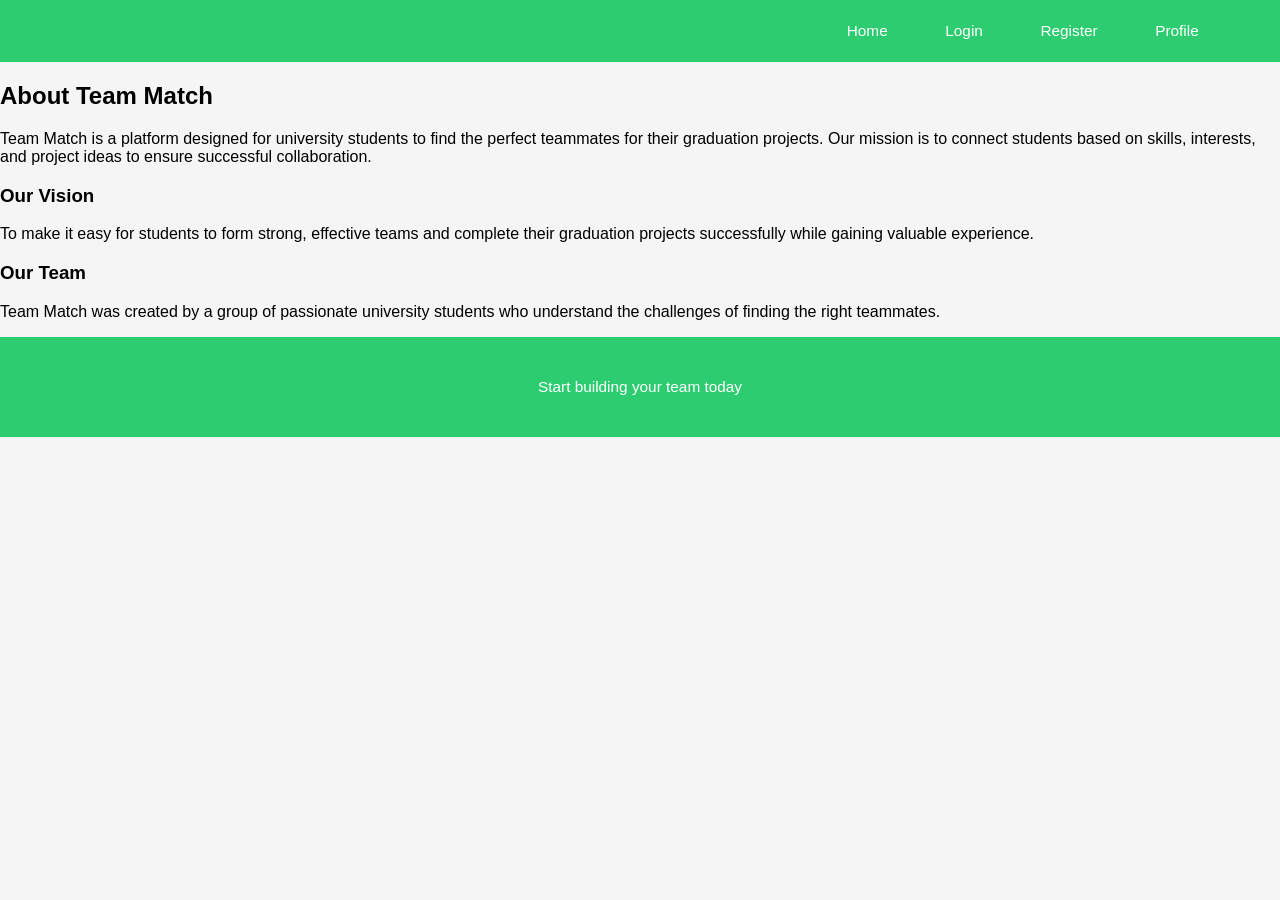
==== about.html @ b672a6bc "fix empty files" ====
<!DOCTYPE html>
<html lang="en">
<head>
<meta charset="UTF-8">
<title>About - Team Match</title>
<link rel="stylesheet" href="style.css">
</head>
<body>


<nav class="navbar">
  <a href="home.html">Home</a>
  <a href="login.html">Login</a>
  <a href="register.html">Register</a>
  <a href="profile.html">Profile</a>
</nav>


<section class="about-full">

  <div class="about-content">
    <h2>About Team Match</h2>
    <p>
      Team Match is a platform designed for university students to find the perfect teammates 
      for their graduation projects. Our mission is to connect students based on skills, 
      interests, and project ideas to ensure successful collaboration.
    </p>

    <h3>Our Vision</h3>
    <p>
      To make it easy for students to form strong, effective teams and complete their graduation projects 
      successfully while gaining valuable experience.
    </p>

    <h3>Our Team</h3>
    <p>
      Team Match was created by a group of passionate university students who understand the challenges 
      of finding the right teammates.
    </p>
  </div>

</section>

<footer>
  <p>Start building your team today </p>
</footer>

</body>
</html>
</html>
---- style.css ----
body {
  margin: 0;
  font-family: Arial;
  background: #f5f5f5;
}


.navbar {
  background: #2ecc71;
  padding: 1% 5%;
  display: flex;
  justify-content: flex-end;
  align-items: center;
  gap: 2%;
}

.navbar a {
  color: white;
  text-decoration: none;
  padding: 0.8% 1.5%;
  border-radius: 0.5vw;
  font-size: 1.2vw;
  transition: background 0.3s;
}

.navbar a:hover {
  background: #27ae60;
}


header {
  background: white;
  padding: 2% 5%;
  box-shadow: 0 0.2vw 0.5vw rgba(0,0,0,0.1);
}

.logo {
  text-decoration: none;
}

.logo h1 {
  color: #2ecc71;
  font-size: 2.5vw;
  border-left: 0.5vw solid #27ae60;
  padding-left: 1%;
}


.hero {
  text-align: center;
  padding: 10% 5%;
  background: #2ecc71;
  color: white;
}

.hero h2 {
  font-size: 3.5vw;
}

.hero p {
  font-size: 1.5vw;
  margin: 2% 0;
}

.hero .btn-main,
.hero .btn-secondary {
  padding: 1% 2%;
  margin: 1%;
  border-radius: 0.5vw;
  text-decoration: none;
  font-size: 1.2vw;
  display: inline-block;
}

.hero .btn-main {
  background: white;
  color: #2ecc71;
}

.hero .btn-secondary {
  background: #27ae60;
  color: white;
}


.options {
  text-align: center;
  padding: 5% 2%;
}

.options h2 {
  font-size: 2.5vw;
  margin-bottom: 2%;
}

.option-btn {
  display: inline-block;
  margin: 1%;
  padding: 1% 2%;
  background: #2ecc71;
  color: white;
  text-decoration: none;
  border-radius: 0.5vw;
  font-size: 1.2vw;
  transition: background 0.3s;
}

.option-btn:hover {
  background: #27ae60;
}


.steps {
  display: flex;
  justify-content: space-around;
  padding: 5%;
  background: white;
}

.step {
  width: 30%;
  text-align: center;
}

.step h3 {
  font-size: 1.8vw;
}

.step p {
  font-size: 1.2vw;
}


.features {
  text-align: center;
  padding: 5%;
}

.features h2 {
  font-size: 2.5vw;
  margin-bottom: 2%;
}

.feature-box {
  display: inline-block;
  width: 20%;
  margin: 1%;
  padding: 2%;
  background: white;
  border-radius: 1vw;
  box-shadow: 0 0.2vw 0.5vw rgba(0,0,0,0.1);
}

.feature-box h3 {
  font-size: 1.5vw;
}

.feature-box p {
  font-size: 1.1vw;
}


footer {
  text-align: center;
  padding: 2%;
  background: #2ecc71;
  color: white;
  font-size: 1.2vw;
}


@media (max-width: 768px) {

  .navbar {
    flex-direction: column;
    gap: 3%;
    padding: 2%;
  }

  .navbar a {
    font-size: 3vw;
    padding: 2% 4%;
  }

  .logo h1 {
    font-size: 6vw;
  }

  .hero h2 {
    font-size: 6vw;
  }

  .hero p {
    font-size: 3.5vw;
  }

  .hero .btn-main,
  .hero .btn-secondary {
    font-size: 3vw;
    padding: 2% 4%;
  }

  .options h2 {
    font-size: 5vw;
  }

  .option-btn {
    font-size: 3vw;
    padding: 2% 4%;
  }

  .steps {
    flex-direction: column;
    align-items: center;
  }

  .step {
    width: 80%;
    margin-bottom: 5%;
  }

  .step h3 {
    font-size: 4vw;
  }

  .step p {
    font-size: 3vw;
  }

  .feature-box {
    width: 80%;
  }

  .feature-box h3 {
    font-size: 4vw;
  }

  .feature-box p {
    font-size: 3vw;
  }

  footer {
    font-size: 3vw;
  }
}
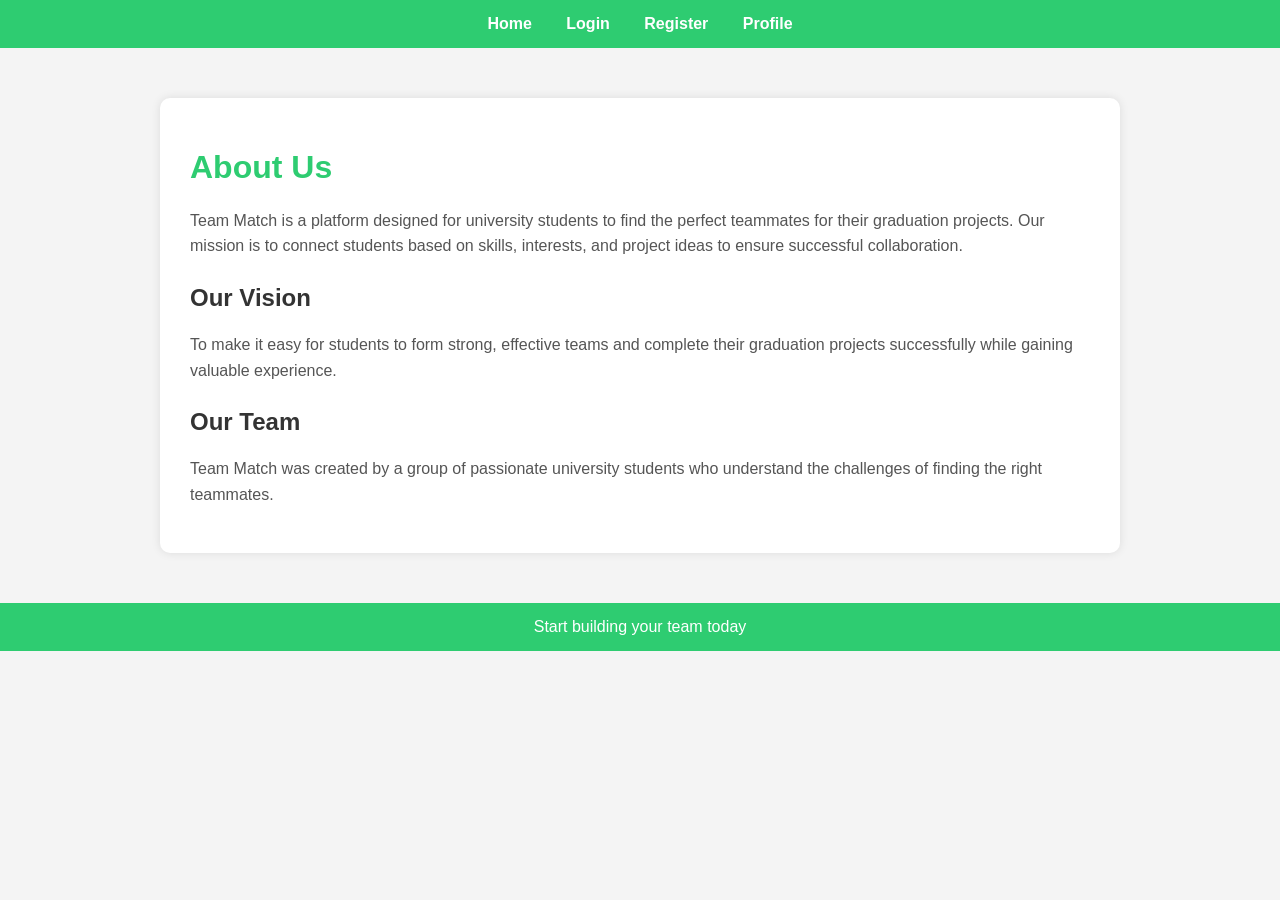
==== commit 6e8ff694: "update about page" ====
--- a/about.html
+++ b/about.html
@@ -1,50 +1,95 @@
 <!DOCTYPE html>
 <html lang="en">
 <head>
-<meta charset="UTF-8">
-<title>About - Team Match</title>
-<link rel="stylesheet" href="style.css">
+  <meta charset="UTF-8">
+  <title>About Us</title>
+
+  <style>
+    body {
+      margin: 0;
+      font-family: Arial, sans-serif;
+      background: #f4f4f4;
+    }
+
+
+    .navbar {
+      background: #2ecc71;
+      padding: 15px;
+      text-align: center;
+    }
+
+    .navbar a {
+      color: white;
+      text-decoration: none;
+      margin: 0 15px;
+      font-weight: bold;
+    }
+
+  
+    .container {
+      max-width: 900px;
+      margin: 50px auto;
+      background: white;
+      padding: 30px;
+      border-radius: 10px;
+      box-shadow: 0 0 10px rgba(0,0,0,0.1);
+    }
+
+    h1 {
+      color: #2ecc71;
+    }
+
+    h2 {
+      color: #333;
+      margin-top: 25px;
+    }
+
+    p {
+      line-height: 1.6;
+      color: #555;
+    }
+
+
+    footer {
+      text-align: center;
+      padding: 15px;
+      background: #2ecc71;
+      color: white;
+      margin-top: 50px;
+    }
+  </style>
 </head>
+
 <body>
 
+  <div class="navbar">
+    <a href="home.html">Home</a>
+    <a href="login.html">Login</a>
+    <a href="register.html">Register</a>
+    <a href="profile.html">Profile</a>
+  </div>
 
-<nav class="navbar">
-  <a href="home.html">Home</a>
-  <a href="login.html">Login</a>
-  <a href="register.html">Register</a>
-  <a href="profile.html">Profile</a>
-</nav>
+  <div class="container">
+    <h1>About Us</h1>
 
-
-<section class="about-full">
-
-  <div class="about-content">
-    <h2>About Team Match</h2>
     <p>
-      Team Match is a platform designed for university students to find the perfect teammates 
-      for their graduation projects. Our mission is to connect students based on skills, 
-      interests, and project ideas to ensure successful collaboration.
+      Team Match is a platform designed for university students to find the perfect teammates for their graduation projects. Our mission is to connect students based on skills, interests, and project ideas to ensure successful collaboration.
     </p>
 
-    <h3>Our Vision</h3>
+    <h2>Our Vision</h2>
     <p>
-      To make it easy for students to form strong, effective teams and complete their graduation projects 
-      successfully while gaining valuable experience.
+      To make it easy for students to form strong, effective teams and complete their graduation projects successfully while gaining valuable experience.
     </p>
 
-    <h3>Our Team</h3>
+    <h2>Our Team</h2>
     <p>
-      Team Match was created by a group of passionate university students who understand the challenges 
-      of finding the right teammates.
+      Team Match was created by a group of passionate university students who understand the challenges of finding the right teammates.
     </p>
   </div>
 
-</section>
-
-<footer>
-  <p>Start building your team today </p>
-</footer>
+  <footer>
+    Start building your team today
+  </footer>
 
 </body>
-</html>
 </html>
